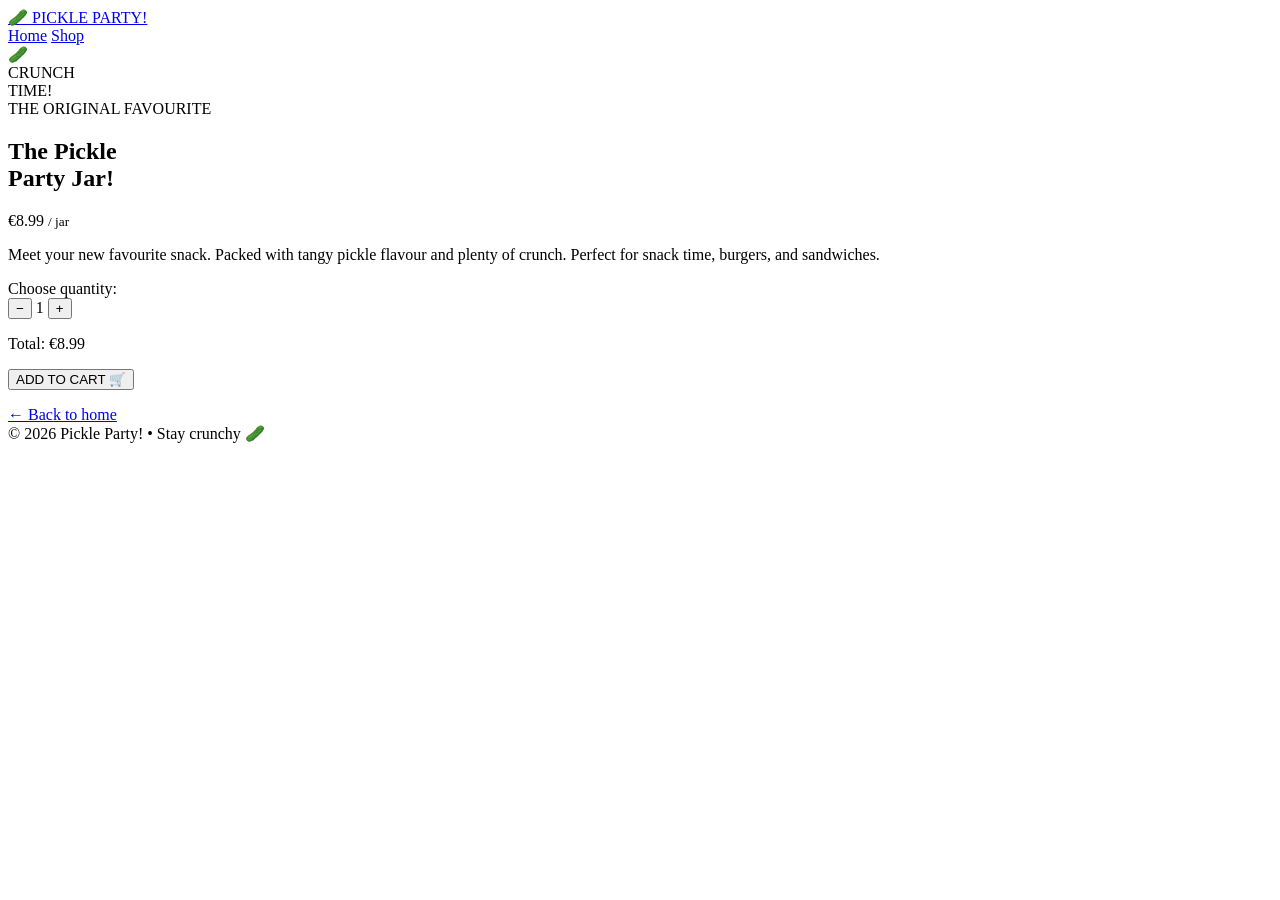
==== index.html @ 46c09c6d "Create index.html" ====
<!DOCTYPE html>
<html lang="en">
<head>
  <meta charset="UTF-8">
  <meta name="viewport" content="width=device-width, initial-scale=1.0">
  <title>Shop Pickles | Pickle Party!</title>
  <link rel="stylesheet" href="style.css">
</head>
<body>
  <nav>
    <a class="logo" href="index.html">🥒 PICKLE PARTY!</a>
    <div>
      <a href="index.html">Home</a>
      <a href="shop.html">Shop</a>
    </div>
  </nav>

  <section class="shop">
    <div class="product-art">
      <div class="big-jar">🥒</div>
      <div class="bubble">CRUNCH<br>TIME!</div>
    </div>

    <div class="product-info">
      <span class="tag">THE ORIGINAL FAVOURITE</span>
      <h1>The Pickle<br><span>Party Jar!</span></h1>
      <p class="price">€8.99 <small>/ jar</small></p>
      <p>Meet your new favourite snack. Packed with
         tangy pickle flavour and plenty of crunch.
         Perfect for snack time, burgers, and sandwiches.</p>

      <label for="qty">Choose quantity:</label>
      <div class="quantity">
        <button onclick="changeQty(-1)">−</button>
        <span id="qty">1</span>
        <button onclick="changeQty(1)">+</button>
      </div>

      <p class="total">Total: €<span id="total">8.99</span></p>
      <button class="btn" onclick="addToCart()">
        ADD TO CART 🛒
      </button>
      <p id="message" class="message"></p>
      <a class="back-link" href="index.html">← Back to home</a>
    </div>
  </section>

  <footer>© 2026 Pickle Party! • Stay crunchy 🥒</footer>

  <script>
    let quantity = 1;
    const price = 8.99;

    function updateTotal() {
      document.getElementById("qty").textContent = quantity;
      document.getElementById("total").textContent =
        (quantity * price).toFixed(2);
    }

    function changeQty(amount) {
      quantity = Math.max(1, Math.min(99, quantity + amount));
      updateTotal();
    }

    function addToCart() {
      document.getElementById("message").textContent =
        "🥒 " + quantity + " jar(s) added! Total: €" +
        (quantity * price).toFixed(2) +
        ". Connect a checkout service to complete your order.";
    }
  </script>
</body>
</html>
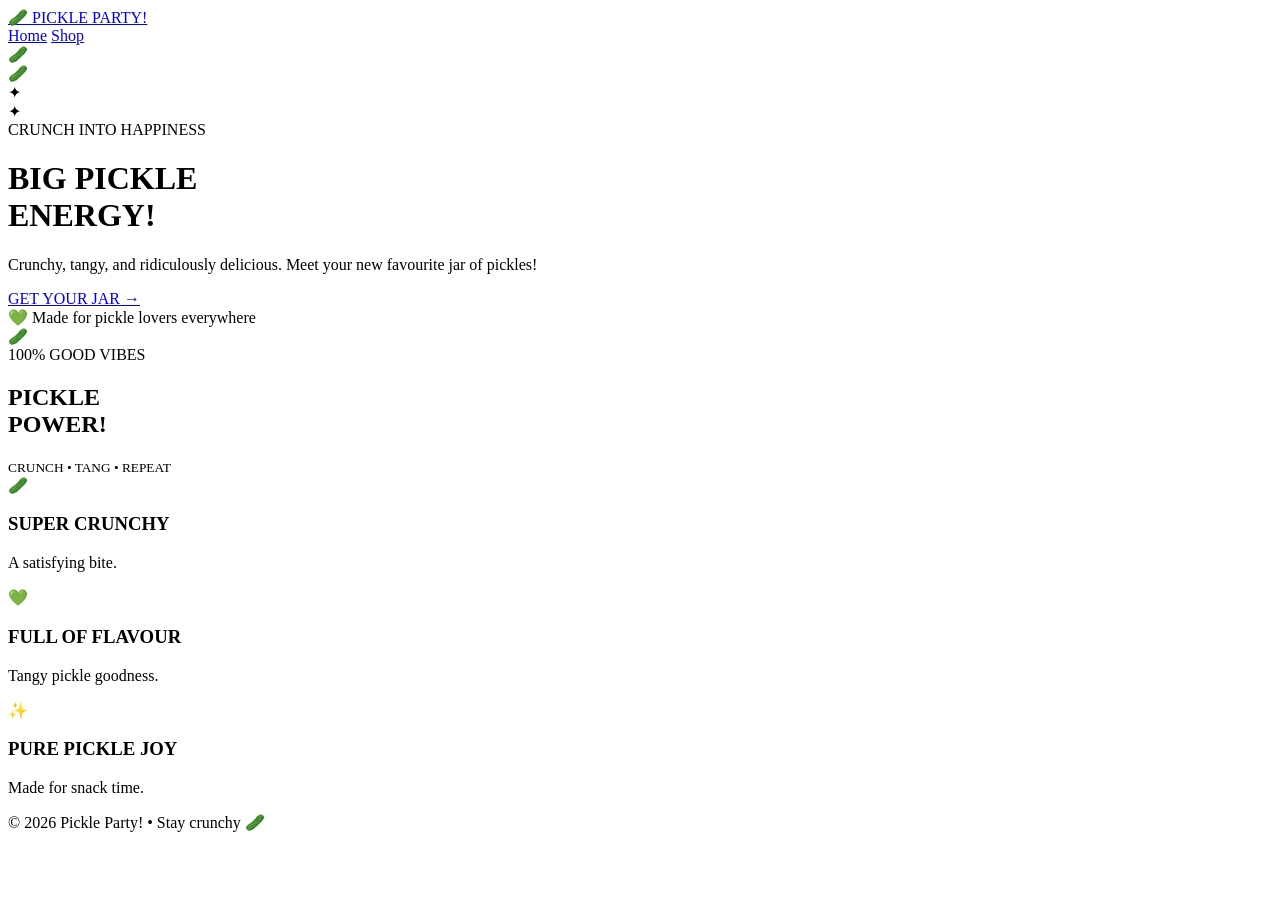
==== commit d6671301: "Create index.html" ====
--- a/index.html
+++ b/index.html
@@ -1,10 +1,9 @@
-
 <!DOCTYPE html>
 <html lang="en">
 <head>
   <meta charset="UTF-8">
   <meta name="viewport" content="width=device-width, initial-scale=1.0">
-  <title>Shop Pickles | Pickle Party!</title>
+  <title>Pickle Party!</title>
   <link rel="stylesheet" href="style.css">
 </head>
 <body>
@@ -16,59 +15,37 @@
     </div>
   </nav>
 
-  <section class="shop">
-    <div class="product-art">
-      <div class="big-jar">🥒</div>
-      <div class="bubble">CRUNCH<br>TIME!</div>
+  <main class="hero">
+    <div class="floating pickle p1">🥒</div>
+    <div class="floating pickle p2">🥒</div>
+    <div class="floating star s1">✦</div>
+    <div class="floating star s2">✦</div>
+
+    <div class="hero-content">
+      <span class="tag">CRUNCH INTO HAPPINESS</span>
+      <h1>BIG PICKLE<br><span>ENERGY!</span></h1>
+      <p>Crunchy, tangy, and ridiculously delicious.
+         Meet your new favourite jar of pickles!</p>
+      <a href="shop.html" class="btn">GET YOUR JAR →</a>
+      <div class="mini-note">💚 Made for pickle lovers everywhere</div>
     </div>
 
-    <div class="product-info">
-      <span class="tag">THE ORIGINAL FAVOURITE</span>
-      <h1>The Pickle<br><span>Party Jar!</span></h1>
-      <p class="price">€8.99 <small>/ jar</small></p>
-      <p>Meet your new favourite snack. Packed with
-         tangy pickle flavour and plenty of crunch.
-         Perfect for snack time, burgers, and sandwiches.</p>
+    <div class="jar-art">
+      <div class="jar">🥒</div>
+      <div class="jar-label">
+        <span>100% GOOD VIBES</span>
+        <h2>PICKLE<br>POWER!</h2>
+        <small>CRUNCH • TANG • REPEAT</small>
+      </div>
+    </div>
+  </main>
 
-      <label for="qty">Choose quantity:</label>
-      <div class="quantity">
-        <button onclick="changeQty(-1)">−</button>
-        <span id="qty">1</span>
-        <button onclick="changeQty(1)">+</button>
-      </div>
-
-      <p class="total">Total: €<span id="total">8.99</span></p>
-      <button class="btn" onclick="addToCart()">
-        ADD TO CART 🛒
-      </button>
-      <p id="message" class="message"></p>
-      <a class="back-link" href="index.html">← Back to home</a>
-    </div>
+  <section class="features">
+    <div>🥒 <h3>SUPER CRUNCHY</h3><p>A satisfying bite.</p></div>
+    <div>💚 <h3>FULL OF FLAVOUR</h3><p>Tangy pickle goodness.</p></div>
+    <div>✨ <h3>PURE PICKLE JOY</h3><p>Made for snack time.</p></div>
   </section>
 
   <footer>© 2026 Pickle Party! • Stay crunchy 🥒</footer>
-
-  <script>
-    let quantity = 1;
-    const price = 8.99;
-
-    function updateTotal() {
-      document.getElementById("qty").textContent = quantity;
-      document.getElementById("total").textContent =
-        (quantity * price).toFixed(2);
-    }
-
-    function changeQty(amount) {
-      quantity = Math.max(1, Math.min(99, quantity + amount));
-      updateTotal();
-    }
-
-    function addToCart() {
-      document.getElementById("message").textContent =
-        "🥒 " + quantity + " jar(s) added! Total: €" +
-        (quantity * price).toFixed(2) +
-        ". Connect a checkout service to complete your order.";
-    }
-  </script>
 </body>
 </html>
